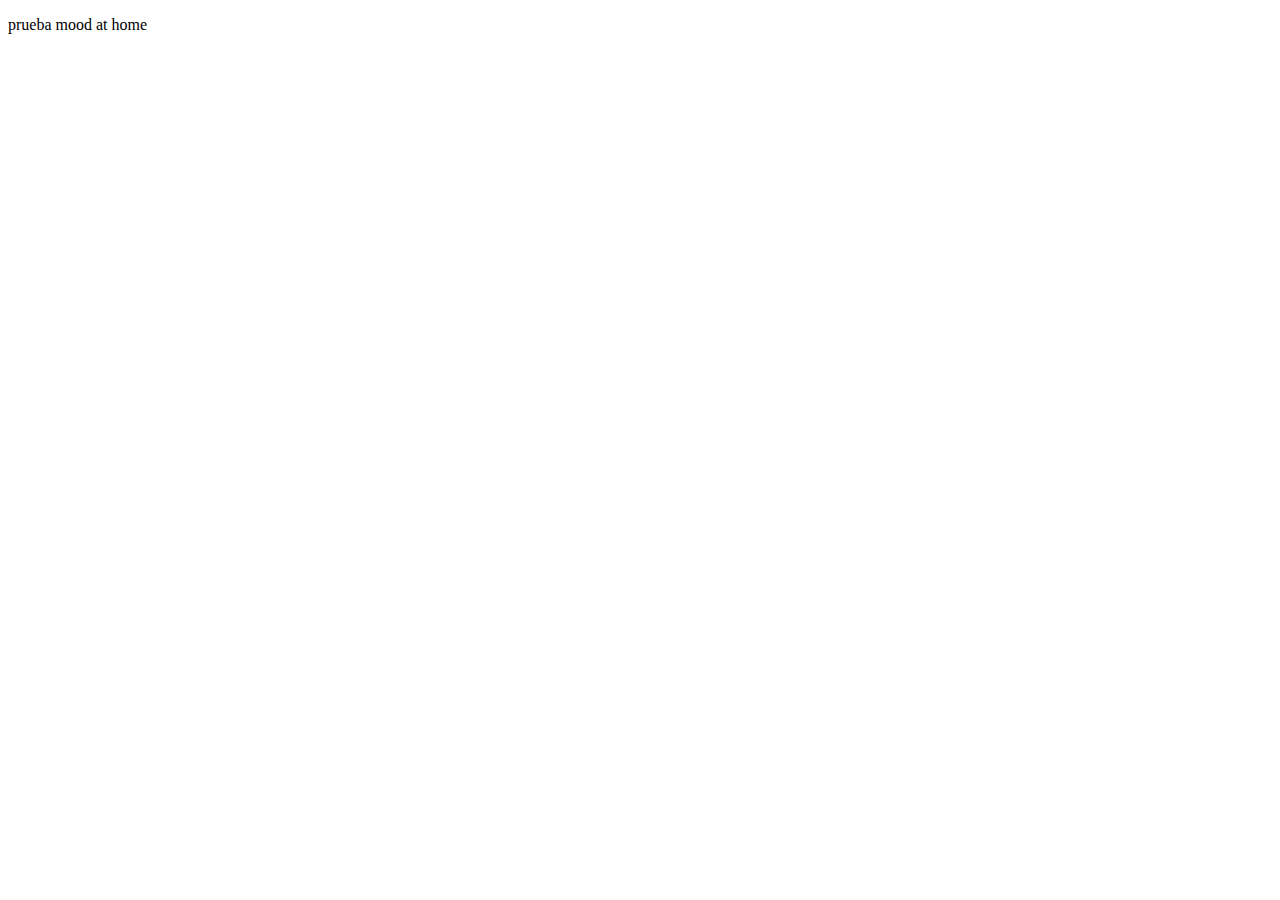
==== mood-at-home.html @ 3130f605 "parte 1 guardada" ====
<!DOCTYPE html>
<html lang="en">
<head>
    <meta charset="UTF-8">
    <meta http-equiv="X-UA-Compatible" content="IE=edge">
    <meta name="viewport" content="width=device-width, initial-scale=1.0">
    <title>Document</title>
</head>
<body>
    <p>prueba mood at home</p>
</body>
</html>
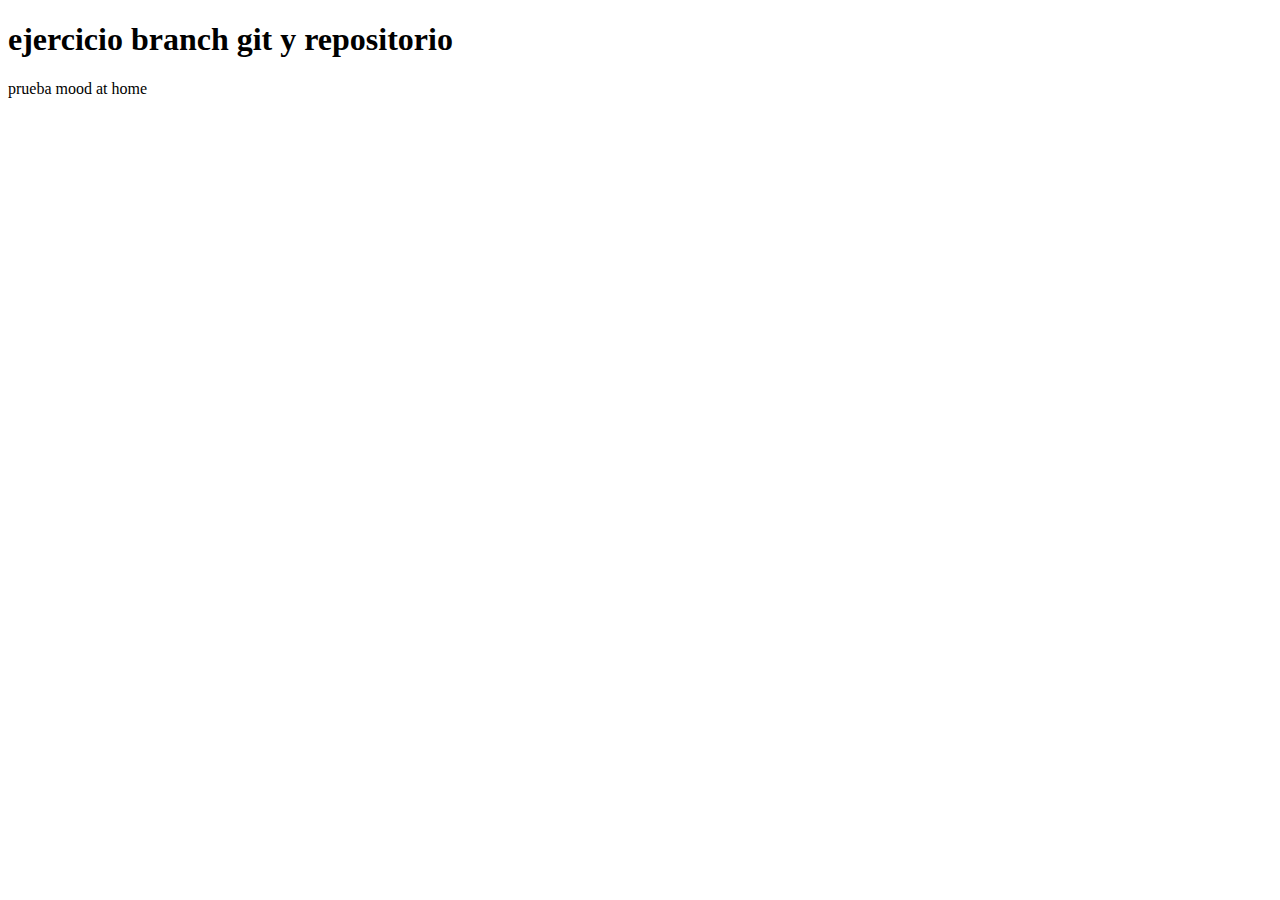
==== commit a0e40c35: "parte 2 guardada branch" ====
--- a/mood-at-home.html
+++ b/mood-at-home.html
@@ -7,6 +7,10 @@
     <title>Document</title>
 </head>
 <body>
+    <h1>
+        ejercicio branch git y repositorio
+    </h1>
     <p>prueba mood at home</p>
+
 </body>
 </html>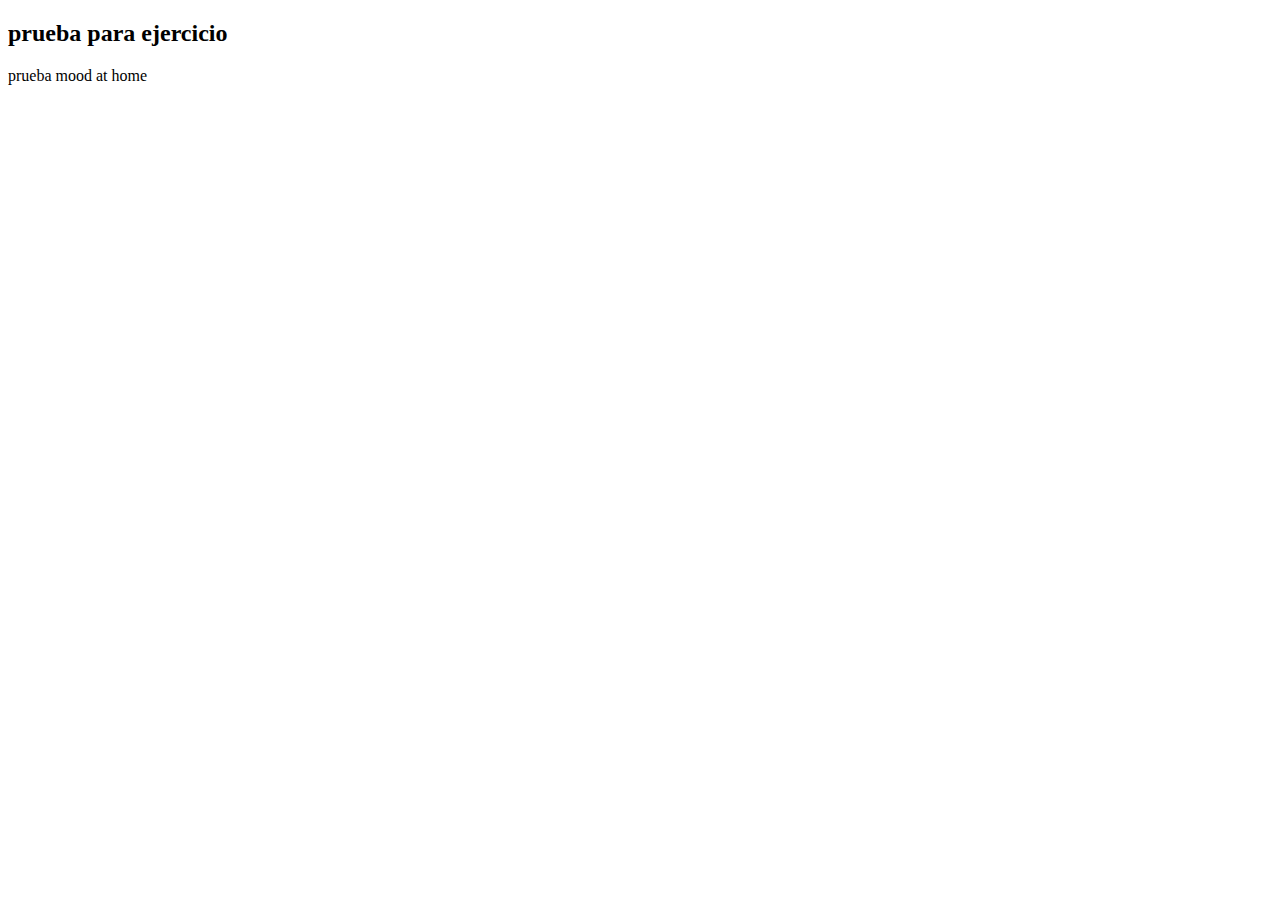
==== commit 475cf246: "guardado ejercicio" ====
--- a/mood-at-home.html
+++ b/mood-at-home.html
@@ -7,9 +7,7 @@
     <title>Document</title>
 </head>
 <body>
-    <h1>
-        ejercicio branch git y repositorio
-    </h1>
+    <h2>prueba para ejercicio</h2>
     <p>prueba mood at home</p>
 
 </body>
